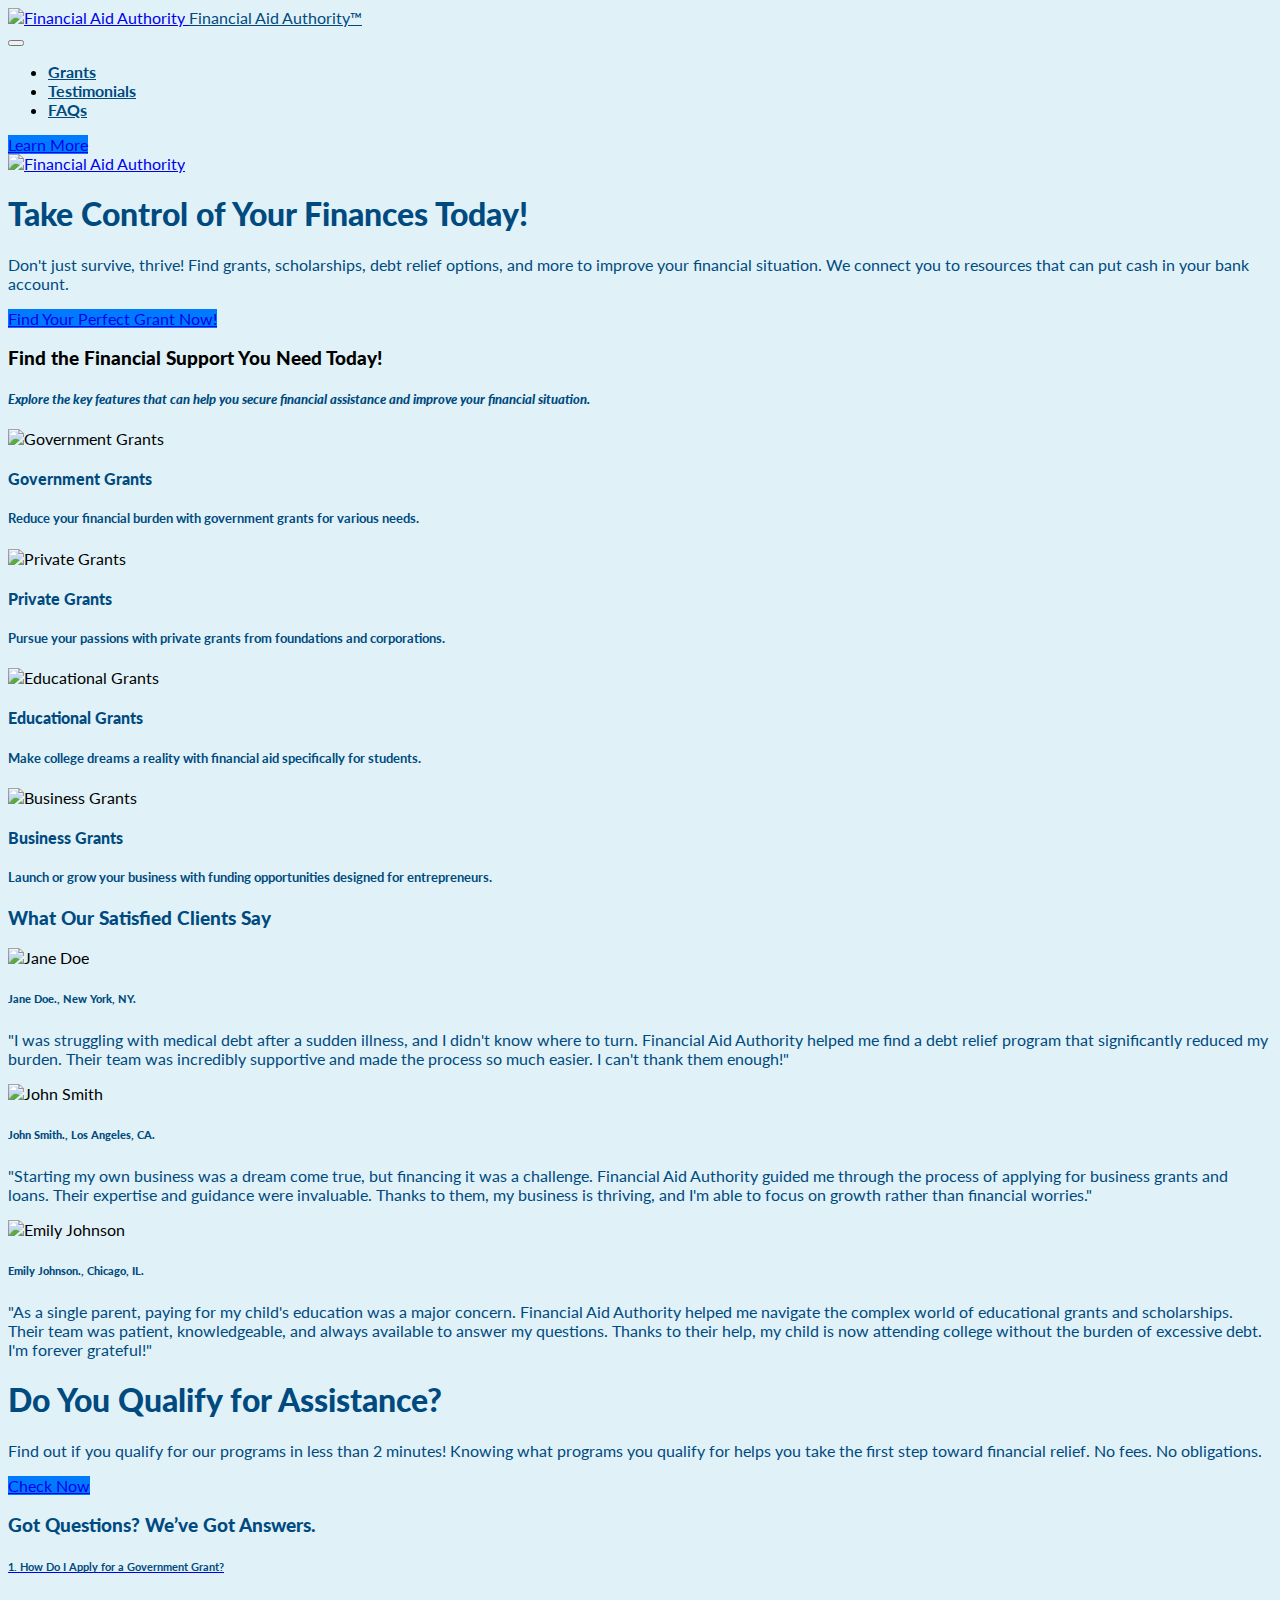
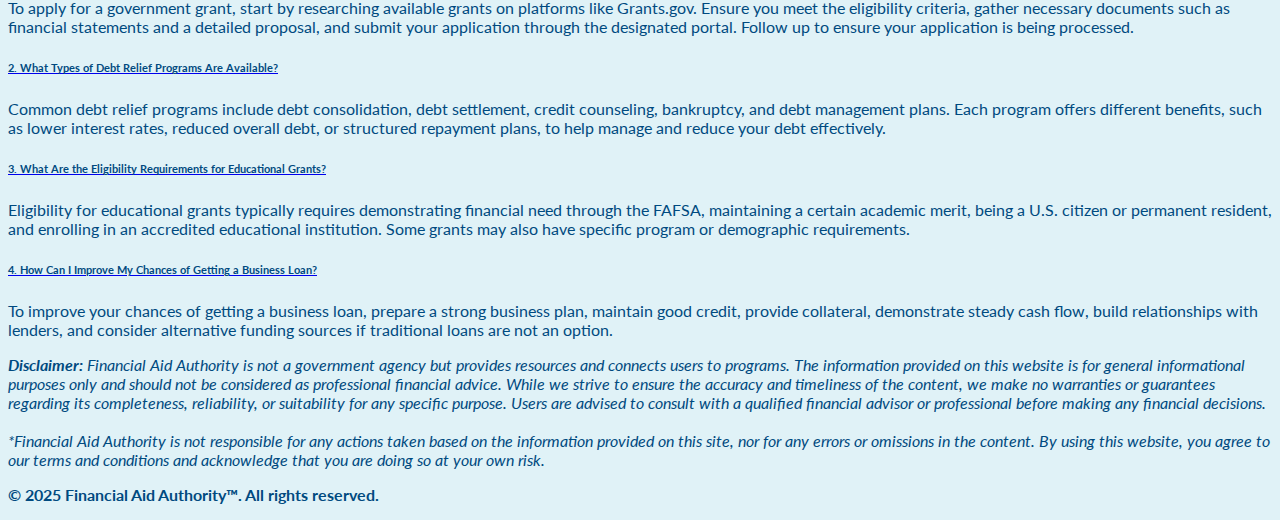
==== v1.html @ be8a1aec "Add files via upload" ====
<!DOCTYPE html>
<html lang="en-US">
   <head>
      <meta charset="UTF-8">
      <meta http-equiv="X-UA-Compatible" content="IE=edge">
      <meta name="viewport" content="width=device-width, initial-scale=1, minimum-scale=1">
      <meta name="description" content="Explore grants, debt relief, & loans. We connect you to free financial programs to get money in your bank account. Get started now!">
      <title>Financial Aid Authority™ - Get Financial Help Fast</title>
      <link rel="shortcut icon" href="assets/images/financial-aid-authority-logo.webp" type="image/x-icon">
      <link rel="stylesheet" href="assets/web/assets/mobirise-icons2/mobirise2.css">
      <link rel="stylesheet" href="assets/web/assets/mobirise-icons-bold/mobirise-icons-bold.css">
      <link rel="stylesheet" href="assets/bootstrap/css/bootstrap.min.css">
      <link rel="stylesheet" href="assets/bootstrap/css/bootstrap-grid.min.css">
      <link rel="stylesheet" href="assets/bootstrap/css/bootstrap-reboot.min.css">
      <link rel="stylesheet" href="assets/animatecss/animate.css">
      <link rel="stylesheet" href="assets/dropdown/css/style.css">
      <link rel="stylesheet" href="assets/socicon/css/styles.css">
      <link rel="stylesheet" href="assets/theme/css/style.css">
      <link rel="preconnect" href="https://fonts.googleapis.com">
      <link rel="preconnect" href="https://fonts.gstatic.com" crossorigin>
      <link href="https://fonts.googleapis.com/css2?family=Lato:wght@400;700&display=swap" rel="stylesheet">
      <link rel="stylesheet" href="assets/mobirise/css/mbr-additional.css" type="text/css">
      <style>
         body {font-family: 'Lato', sans-serif;}
         .btn-primary {
         background-color: #007bff; /* Example: Blue */
         border-color: #007bff;
         }
         .btn-primary:hover {
         background-color: #0056b3;
         border-color: #0056b3;
         }
         .bg-light-blue{
         background-color:#e0f2f7;
         }
         .text-dark-blue{
         color:#004a80;
         }
      </style>
      <meta name="keywords" content="financial aid, financial aid office, uci financial aid, financial aid login, student financial aid, ucf financial aid, ucsb financial aid, usc financial aid, financial aid uci, financial aide, umd financial aid, asu financial aid, college financial aid, financial aid number, ucsd financial aid, ut financial aid, federal financial aid, financial aid calculator, financial student aid, fiu financial aid, sdsu financial aid, students financial aid, usf financial aid, clarity financial aid, cornell financial aid, coursera financial aid, csuf financial aid, msu financial aid, nyu financial aid, snhu financial aid, uw financial aid, vcu financial aid, wgu financial aid, fafsa financial aid, financial aid and, financial aid gov, fsu financial aid, gsu financial aid, hcc financial aid, lsu financial aid, odu financial aid, princeton financial aid, rutgers financial aid, tap financial aid, ucla financial aid, uh financial aid, umich financial aid, clemson financial aid, columbia financial aid, facts financial aid, famu financial aid, financial aid application, financial aid disbursement, financial aid gsu, gmu financial aid, gvsu financial aid, student aid financial, tamu financial aid, ucsc financial aid, uiuc financial aid, unlv financial aid, unt financial aid, utep financial aid, utrgv financial aid, bu financial aid, csu financial aid, csulb financial aid, csun financial aid, financial aid deadline, financial aid ucsb, florida financial aid, harvard financial aid, mdc financial aid, my financial aid, nau financial aid, ncat financial aid, nmsu financial aid, osu financial aid, purdue financial aid, sjsu financial aid, stanford financial aid, tcc financial aid, ttu financial aid, txst financial aid, uconn financial aid, ucr financial aid, uga financial aid, uncg financial aid, upenn financial aid, uta financial aid, utah financial aid, utexas financial aid, uva financial aid, acc financial aid, aiu financial aid, ccny financial aid, css financial aid, depaul financial aid, ecu financial aid, financial aid appeal, financial aid coursera, financial aid definition, financial aid estimator, financial aid fafsa, financial aid refund, financial aid ucf, financial aid ucsc, financial aid ucsd, gw financial aid, gwu financial aid, ksu financial aid, mississippi financial aid, mohela financial aid, ms financial aid, northwestern financial aid, pitt financial aid, sfsu financial aid, summer financial aid, ub financial aid, uf financial aid, unm financial aid, unr financial aid, uofi financial aid, utsa financial aid, uvu financial aid, wmu financial aid, wvu financial aid, yale financial aid"/>
   </head>
   <body class="bg-light-blue">
      <section data-bs-version="5.1" class="menu menu6 cid-ugu8w4XV7E" once="menu" id="menu06-0">
         <nav class="navbar navbar-dropdown navbar-expand-lg">
            <div class="container">
               <div class="navbar-brand">
                  <span class="navbar-logo">
                  <a href="https://financialaidauthority.us/">
                  <img src="assets/images/financial-aid-authority-logo.webp" alt="Financial Aid Authority" style="height: 5rem;">
                  </a>
                  </span>
                  <span class="navbar-caption-wrap"><a class="navbar-caption text-dark-blue display-5" href="https://financialaidauthority.us/">Financial Aid Authority™</a></span>
               </div>
               <button class="navbar-toggler" type="button" data-toggle="collapse" data-bs-toggle="collapse" data-target="#navbarSupportedContent" aria-controls="navbarNavAltMarkup" aria-expanded="false" aria-label="Toggle navigation">
                  <div class="hamburger">
                     <span></span>
                     <span></span>
                     <span></span>
                     <span></span>
                  </div>
               </button>
               <div class="collapse navbar-collapse" id="navbarSupportedContent">
                  <ul class="navbar-nav nav-dropdown" data-app-modern-menu="true">
                     <li class="nav-item">
                        <a class="nav-link link text-dark-blue display-4" href="index.html#grants"><span class="mobi-mbri mobi-mbri-cash mbr-iconfont mbr-iconfont-btn"></span><strong>Grants</strong></a>
                     </li>
                     <li class="nav-item">
                        <a class="nav-link link text-dark-blue display-4" href="index.html#testimonials"><span class="socicon socicon-wechat mbr-iconfont mbr-iconfont-btn"></span><strong>Testimonials</strong></a>
                     </li>
                     <li class="nav-item">
                        <a class="nav-link link text-dark-blue display-4" href="index.html#faqs"><span class="socicon socicon-quora mbr-iconfont mbr-iconfont-btn"></span><strong>FAQs</strong></a>
                     </li>
                  </ul>
                  <div class="navbar-buttons mbr-section-btn"><a class="btn btn-primary display-4" href="https://afflat3d2.com/lnk.asp?o=23432&c=918273&a=377969&k=FAC1D5A2FA09B216394546A69FDD4467&l=24395&s1=financialaidauthorityus">Learn More</a></div>
               </div>
            </div>
         </nav>
      </section>
      <section data-bs-version="5.1" class="start article2 cid-ukA0bR9Oel" id="article02-d">
         <div class="container">
            <div class="row justify-content-center">
               <div class="col-12 col-md-12 col-lg-7 image-wrapper">
                  <a href="https://afflat3d2.com/lnk.asp?o=23432&c=918273&a=377969&k=FAC1D5A2FA09B216394546A69FDD4467&l=24395&s1=financialaidauthorityus"><img class="w-100" src="assets/images/mbr-1256x840.webp" alt="Financial Aid Authority"></a>
               </div>
               <div class="col-12 col-md-12 col-lg">
                  <div class="text-wrapper align-left">
                     <h1 class="mbr-section-title mbr-fonts-style mb-4 display-2 text-dark-blue"><strong>Take Control of Your Finances Today!</strong></h1>
                     <p class="mbr-text align-left mbr-fonts-style mb-4 display-7 text-dark-blue">Don't just survive, thrive! Find grants, scholarships, debt relief options, and more to improve your financial situation. We connect you to resources that can put cash in your bank account.</p>
                     <div class="mbr-section-btn align-left mt-3"><a class="btn btn-primary display-7" href="https://afflat3d2.com/lnk.asp?o=23432&c=918273&a=377969&k=FAC1D5A2FA09B216394546A69FDD4467&l=24395&s1=financialaidauthorityus"><span class="mbrib-cursor-click mbr-iconfont mbr-iconfont-btn"></span>Find Your Perfect Grant Now!</a></div>
                  </div>
               </div>
            </div>
         </div>
      </section>
      <section data-bs-version="5.1" class="article11 cid-uzA9g2R9Yg" id="article11-g">
         <div class="container">
            <div class="row justify-content-center">
               <div class="title col-md-12 col-lg-9">
                  <h3 class="mbr-section-title mbr-fonts-style align-center mt-0 mb-0 display-2"><strong>Find the Financial Support You Need Today!</strong></h3>
               </div>
            </div>
         </div>
      </section>
      <section data-bs-version="5.1" class="features15 cid-ugu9ryCAXy" id="features015-3">
         <div class="container">
            <div class="row justify-content-center">
               <div class="col-12 content-head">
                  <div class="mbr-section-head mb-5">
                     <h5 class="mbr-section-subtitle mbr-fonts-style align-center mb-0 mt-4 display-7 text-dark-blue"><strong><em>Explore the key features that can help you secure financial assistance and improve your financial situation.</em></strong></h5>
                  </div>
               </div>
            </div>
            <div class="row">
               <div class="item features-without-image col-12 col-lg-6">
                  <div class="item-wrapper">
                     <div class="img-wrapper">
                        <img src="assets/images/government-grants-215x162.webp" alt="Government Grants">
                     </div>
                     <div class="card-box">
                        <h4 class="card-title mbr-fonts-style mb-0 display-7 text-dark-blue"><strong>Government Grants</strong></h4>
                        <h5 class="card-text mbr-fonts-style mt-3 display-7 text-dark-blue">Reduce your financial burden with government grants for various needs.</h5>
                     </div>
                  </div>
               </div>
               <div class="item features-without-image col-12 col-lg-6">
                  <div class="item-wrapper">
                     <div class="img-wrapper">
                        <img src="assets/images/private-grants-215x156.webp" alt="Private Grants">
                     </div>
                     <div class="card-box">
                        <h4 class="card-title mbr-fonts-style mb-0 display-7 text-dark-blue"><strong>Private Grants</strong></h4>
                        <h5 class="card-text mbr-fonts-style mt-3 display-7 text-dark-blue">Pursue your passions with private grants from foundations and corporations.</h5>
                     </div>
                  </div>
               </div>
               <div class="item features-without-image col-12 col-lg-6">
                  <div class="item-wrapper">
                     <div class="img-wrapper">
                        <img src="assets/images/bc-resource-grants-scholarships-ftr-2-215x143.webp" alt="Educational Grants">
                     </div>
                     <div class="card-box">
                        <h4 class="card-title mbr-fonts-style mb-0 display-7 text-dark-blue"><strong>Educational Grants</strong></h4>
                        <h5 class="card-text mbr-fonts-style mt-3 display-7 text-dark-blue">Make college dreams a reality with financial aid specifically for students.</h5>
                     </div>
                  </div>
               </div>
               <div class="item features-without-image col-12 col-lg-6">
                  <div class="item-wrapper">
                     <div class="img-wrapper">
                        <img src="assets/images/nsw-small-business-grants-1.webp" alt="Business Grants">
                     </div>
                     <div class="card-box">
                        <h4 class="card-title mbr-fonts-style mb-0 display-7 text-dark-blue"><strong>Business Grants</strong></h4>
                        <h5 class="card-text mbr-fonts-style mt-3 display-7 text-dark-blue">Launch or grow your business with funding opportunities designed for entrepreneurs.</h5>
                     </div>
                  </div>
               </div>
            </div>
         </div>
      </section>
      <section data-bs-version="5.1" class="article11 cid-uzA91injF6" id="testimonials">
         <div class="container">
            <div class="row justify-content-center">
               <div class="title col-md-12 col-lg-10">
                  <h3 class="mbr-section-title mbr-fonts-style align-center mt-0 mb-0 display-2 text-dark-blue"><strong>What Our Satisfied Clients Say</strong></h3>
               </div>
            </div>
         </div>
      </section>
      <section data-bs-version="5.1" class="team2 cid-uyiGg4nEJx" id="team2-e">
         <div class="container">
            <div class="item features-image active">
               <div class="item-wrapper">
                  <div class="row align-items-center">
                     <div class="col-12 col-md-2">
                        <div class="image-wrapper">
                           <img src="assets/images/face-3-160x160.webp" alt="Jane Doe">
                        </div>
                     </div>
                     <div class="col-12 col-md">
                        <div class="card-box">
                           <h6 class="card-subtitle mbr-fonts-style mb-3 display-4 text-dark-blue"><strong>Jane Doe., New York, NY.</strong></h6>
                           <p class="mbr-text mbr-fonts-style display-7 text-dark-blue">"I was struggling with medical debt after a sudden illness, and I didn't know where to turn. Financial Aid Authority helped me find a debt relief program that significantly reduced my burden. Their team was incredibly supportive and made the process so much easier. I can't thank them enough!"</p>
                        </div>
                     </div>
                  </div>
               </div>
            </div>
            <div class="item features-image">
               <div class="item-wrapper">
                  <div class="row align-items-center">
                     <div class="col-12 col-md-2">
                        <div class="image-wrapper">
                           <img src="assets/images/face-16-160x160.webp" alt="John Smith">
                        </div>
                     </div>
                     <div class="col-12 col-md">
                        <div class="card-box">
                           <h6 class="card-subtitle mbr-fonts-style mb-3 display-4 text-dark-blue"><strong>John Smith., Los Angeles, CA.</strong></h6>
                           <p class="mbr-text mbr-fonts-style display-7 text-dark-blue">"Starting my own business was a dream come true, but financing it was a challenge. Financial Aid Authority guided me through the process of applying for business grants and loans. Their expertise and guidance were invaluable. Thanks to them, my business is thriving, and I'm able to focus on growth rather than financial worries."</p>
                        </div>
                     </div>
                  </div>
               </div>
            </div>
            <div class="item features-image">
               <div class="item-wrapper">
                  <div class="row align-items-center">
                     <div class="col-12 col-md-2">
                        <div class="image-wrapper">
                           <img src="assets/images/a91cd6a8-105c-4cec-ba79-d7756295490d-376x376.webp" alt="Emily Johnson">
                        </div>
                     </div>
                     <div class="col-12 col-md">
                        <div class="card-box">
                           <h6 class="card-subtitle mbr-fonts-style mb-3 display-4 text-dark-blue"><strong>Emily Johnson., Chicago, IL.</strong></h6>
                           <p class="mbr-text mbr-fonts-style display-7 text-dark-blue">"As a single parent, paying for my child's education was a major concern. Financial Aid Authority helped me navigate the complex world of educational grants and scholarships. Their team was patient, knowledgeable, and always available to answer my questions. Thanks to their help, my child is now attending college without the burden of excessive debt. I'm forever grateful!"</p>
                        </div>
                     </div>
                  </div>
               </div>
            </div>
         </div>
      </section>
      <section data-bs-version="5.1" class="header14 cid-ugub5T93jU" id="header14-7">
         <div class="container">
            <div class="row justify-content-center">
               <div class="card col-12 col-md-12 col-lg-11">
                  <div class="card-wrapper">
                     <div class="card-box align-center">
                        <h1 class="card-title mbr-fonts-style mb-4 display-2 text-dark-blue"><strong>Do You Qualify for Assistance?</strong></h1>
                        <p class="mbr-text mbr-fonts-style mb-4 display-7 text-dark-blue">Find out if you qualify for our programs in less than 2 minutes! Knowing what programs you qualify for helps you take the first step toward financial relief. No fees. No obligations.</p>
                        <div class="mbr-section-btn mt-4"><a class="btn btn-primary display-7" href="https://afflat3d2.com/lnk.asp?o=23432&c=918273&a=377969&k=FAC1D5A2FA09B216394546A69FDD4467&l=24395&s1=financialaidauthorityus"><span class="mbrib-cursor-click mbr-iconfont mbr-iconfont-btn"></span>Check Now</a></div>
                     </div>
                  </div>
               </div>
            </div>
         </div>
      </section>
      <section data-bs-version="5.1" class="article11 cid-uzA9gPwbil" id="faqs">
         <div class="container">
            <div class="row justify-content-center">
               <div class="title col-md-12 col-lg-10">
                  <h3 class="mbr-section-title mbr-fonts-style align-center mt-0 mb-0 display-2 text-dark-blue"><strong>Got Questions? We’ve Got Answers.</strong></h3>
               </div>
            </div>
         </div>
      </section>
      <section data-bs-version="5.1" class="list1 cid-ugwPYrRoM2" id="list01-a">
         <div class="container">
            <div class="row justify-content-center">
               <div class="col-12 col-md-12 col-lg-10 m-auto">
                  <div class="content">
                     <div id="bootstrap-accordion_8" class="panel-group accordionStyles accordion" role="tablist" aria-multiselectable="true">
                        <div class="card">
                           <div class="card-header" role="tab" id="headingOne">
                              <a role="button" class="panel-title collapsed" data-toggle="collapse" data-bs-toggle="collapse" data-core="" href="#collapse1_8" aria-expanded="false" aria-controls="collapse1">
                                 <h6 class="panel-title-edit mbr-semibold mbr-fonts-style mb-0 display-5 text-dark-blue">1. How Do I Apply for a Government Grant?</h6>
                                 <span class="sign mbr-iconfont mobi-mbri-arrow-down"></span>
                              </a>
                           </div>
                           <div id="collapse1_8" class="panel-collapse noScroll collapse" role="tabpanel" aria-labelledby="headingOne" data-parent="#accordion" data-bs-parent="#bootstrap-accordion_8">
                              <div class="panel-body">
                                 <p class="mbr-fonts-style panel-text display-7 text-dark-blue">To apply for a government grant, start by researching available grants on platforms like Grants.gov. Ensure you meet the eligibility criteria, gather necessary documents such as financial statements and a detailed proposal, and submit your application through the designated portal. Follow up to ensure your application is being processed.</p>
                              </div>
                           </div>
                        </div>
                        <div class="card">
                           <div class="card-header" role="tab" id="headingTwo">
                              <a role="button" class="panel-title collapsed" data-toggle="collapse" data-bs-toggle="collapse" data-core="" href="#collapse2_8" aria-expanded="false" aria-controls="collapse2">
                                 <h6 class="panel-title-edit mbr-semibold mbr-fonts-style mb-0 display-5 text-dark-blue">2. What Types of Debt Relief Programs Are Available?</h6>
                                 <span class="sign mbr-iconfont mobi-mbri-arrow-down"></span>
                              </a>
                           </div>
                           <div id="collapse2_8" class="panel-collapse noScroll collapse" role="tabpanel" aria-labelledby="headingTwo" data-parent="#accordion" data-bs-parent="#bootstrap-accordion_8">
                              <div class="panel-body">
                                 <p class="mbr-fonts-style panel-text display-7 text-dark-blue">Common debt relief programs include debt consolidation, debt settlement, credit counseling, bankruptcy, and debt management plans. Each program offers different benefits, such as lower interest rates, reduced overall debt, or structured repayment plans, to help manage and reduce your debt effectively.</p>
                              </div>
                           </div>
                        </div>
                        <div class="card">
                           <div class="card-header" role="tab" id="headingThree">
                              <a role="button" class="panel-title collapsed" data-toggle="collapse" data-bs-toggle="collapse" data-core="" href="#collapse3_8" aria-expanded="false" aria-controls="collapse3">
                                 <h6 class="panel-title-edit mbr-semibold mbr-fonts-style mb-0 display-5 text-dark-blue">3. What Are the Eligibility Requirements for Educational Grants?</h6>
                                 <span class="sign mbr-iconfont mobi-mbri-arrow-down"></span>
                              </a>
                           </div>
                           <div id="collapse3_8" class="panel-collapse noScroll collapse" role="tabpanel" aria-labelledby="headingThree" data-parent="#accordion" data-bs-parent="#bootstrap-accordion_8">
                              <div class="panel-body">
                                 <p class="mbr-fonts-style panel-text display-7 text-dark-blue">Eligibility for educational grants typically requires demonstrating financial need through the FAFSA, maintaining a certain academic merit, being a U.S. citizen or permanent resident, and enrolling in an accredited educational institution. Some grants may also have specific program or demographic requirements.</p>
                              </div>
                           </div>
                        </div>
                        <div class="card">
                           <div class="card-header" role="tab" id="headingFour">
                              <a role="button" class="panel-title collapsed" data-toggle="collapse" data-bs-toggle="collapse" data-core="" href="#collapse4_8" aria-expanded="false" aria-controls="collapse4">
                                 <h6 class="panel-title-edit mbr-semibold mbr-fonts-style mb-0 display-5 text-dark-blue">4. How Can I Improve My Chances of Getting a Business Loan?</h6>
                                 <span class="sign mbr-iconfont mobi-mbri-arrow-down"></span>
                              </a>
                           </div>
                           <div id="collapse4_8" class="panel-collapse noScroll collapse" role="tabpanel" aria-labelledby="headingFour" data-parent="#accordion" data-bs-parent="#bootstrap-accordion_8">
                              <div class="panel-body">
                                 <p class="mbr-fonts-style panel-text display-7 text-dark-blue">To improve your chances of getting a business loan, prepare a strong business plan, maintain good credit, provide collateral, demonstrate steady cash flow, build relationships with lenders, and consider alternative funding sources if traditional loans are not an option.</p>
                              </div>
                           </div>
                        </div>
                     </div>
                  </div>
               </div>
            </div>
         </div>
      </section>
      <section data-bs-version="5.1" class="article12 cid-uzAv2Kwx9C" id="article12-i">
         <div class="container">
            <div class="row justify-content-center">
               <div class="col-md-12 col-lg-12">
                  <p class="mbr-text mbr-fonts-style display-7 text-dark-blue"><em><strong>Disclaimer: </strong>Financial Aid Authority is not a government agency but provides resources and connects users to programs. The information provided on this website is for general informational purposes only and should not be considered as professional financial advice. While we strive to ensure the accuracy and timeliness of the content, we make no warranties or guarantees regarding its completeness, reliability, or suitability for any specific purpose. Users are advised to consult with a qualified financial advisor or professional before making any financial decisions.<br><br>*Financial Aid Authority is not responsible for any actions taken based on the information provided on this site, nor for any errors or omissions in the content. By using this website, you agree to our terms and conditions and acknowledge that you are doing so at your own risk.</em></p>
               </div>
            </div>
         </div>
      </section>
      <section data-bs-version="5.1" class="footer4 cid-uguaDEUqYt" once="footers" id="footer04-4">
         <div class="media-container-row align-center mbr-white">
            <div class="col-12">
               <p class="mbr-text mb-0 mbr-fonts-style display-7 text-dark-blue"><strong>© 2025 Financial Aid Authority™. All rights reserved.</strong></p>
            </div>
         </div>
         </div>
      </section>
      <script src="assets/bootstrap/js/bootstrap.bundle.min.js"></script>
      <script src="assets/smoothscroll/smooth-scroll.js"></script>
      <script src="assets/ytplayer/index.js"></script>
      <script src="assets/dropdown/js/navbar-dropdown.js"></script>
      <script src="assets/mbr-switch-arrow/mbr-switch-arrow.js"></script>
      <script src="assets/theme/js/script.js"></script>
      <div id="scrollToTop" class="scrollToTop mbr-arrow-up"><a style="text-align: center;"><i class="mbr-arrow-up-icon mbr-arrow-up-icon-cm cm-icon cm-icon-smallarrow-up"></i></a></div>
      <input name="animation" type="hidden">
   </body>
</html>
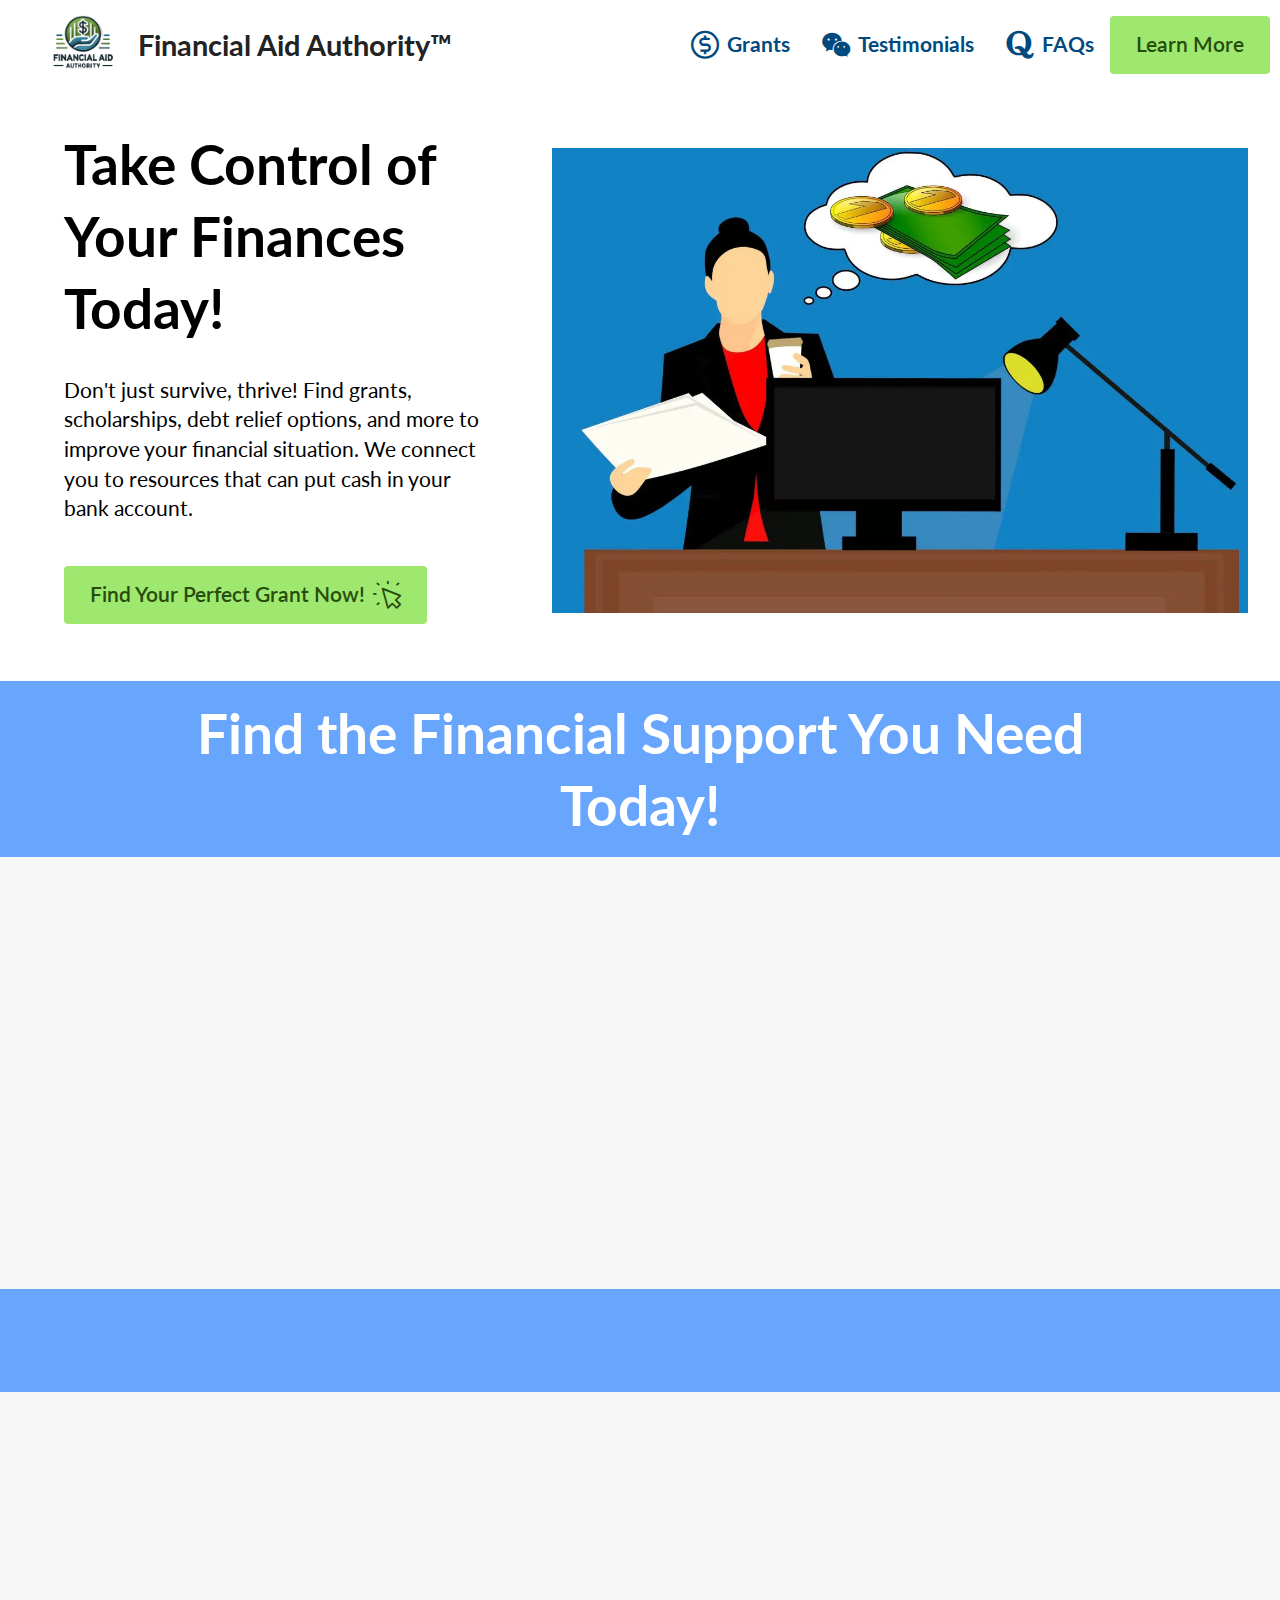
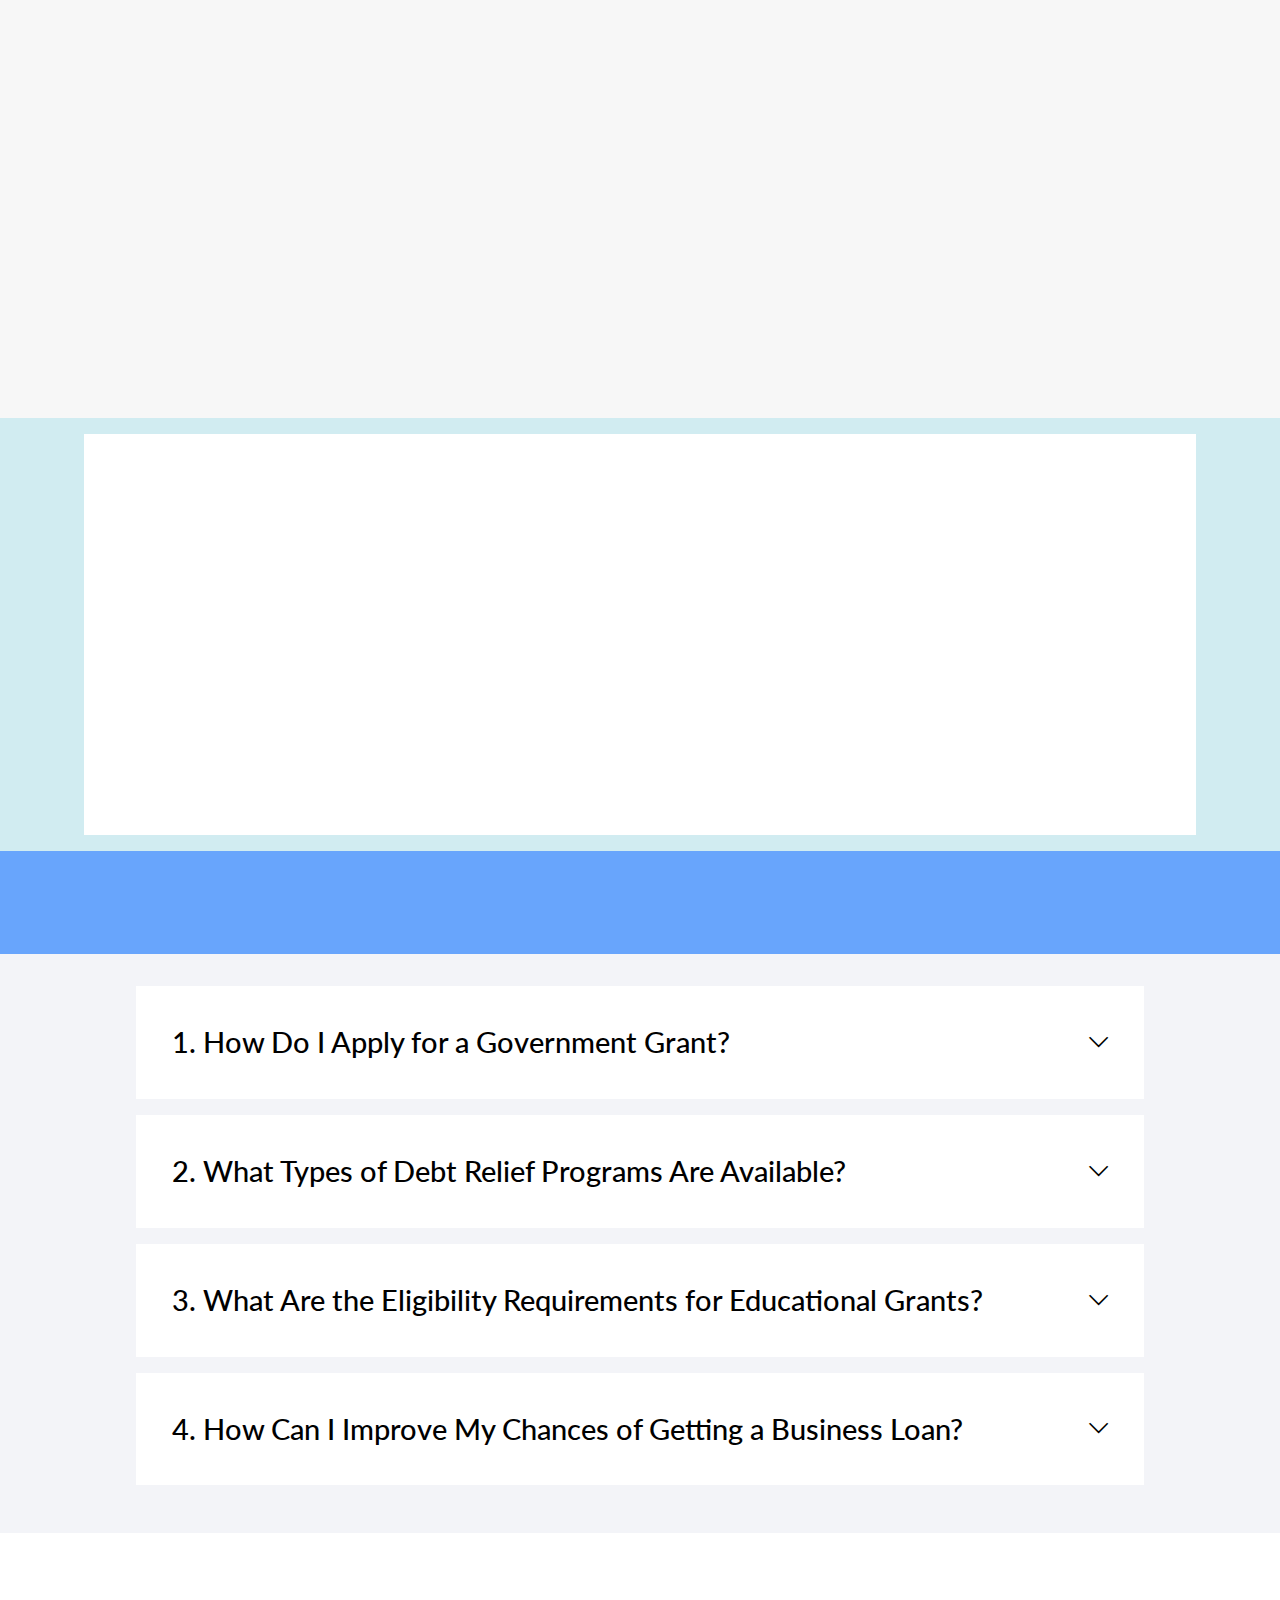
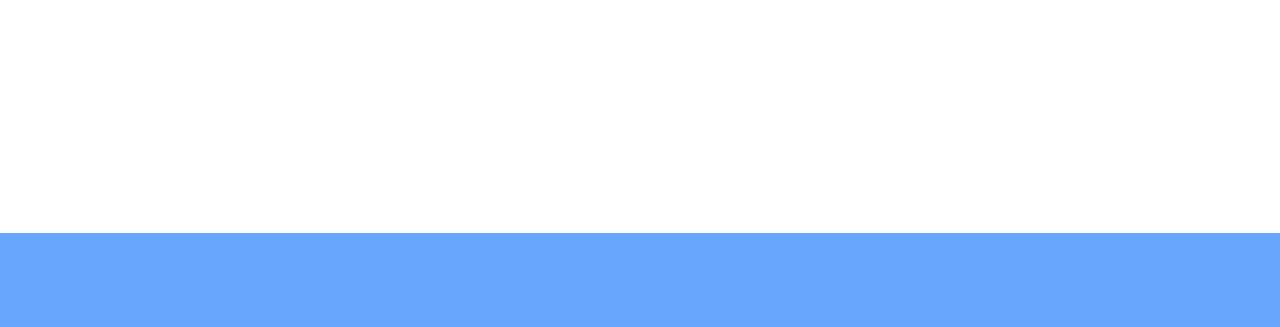
==== commit 3e280a0e: "Add files via upload" ====
--- a/v1.html
+++ b/v1.html
@@ -71,7 +71,7 @@
                         <a class="nav-link link text-dark-blue display-4" href="index.html#faqs"><span class="socicon socicon-quora mbr-iconfont mbr-iconfont-btn"></span><strong>FAQs</strong></a>
                      </li>
                   </ul>
-                  <div class="navbar-buttons mbr-section-btn"><a class="btn btn-primary display-4" href="https://afflat3d2.com/lnk.asp?o=23432&c=918273&a=377969&k=FAC1D5A2FA09B216394546A69FDD4467&l=24395&s1=financialaidauthorityus">Learn More</a></div>
+                  <div class="navbar-buttons mbr-section-btn"><a class="btn btn-primary display-4" href="https://afflat3d3.com/trk/lnk/7F7B1077-1474-4532-857F-37462E310115/?o=23432&c=918273&a=377969&k=FAC1D5A2FA09B216394546A69FDD4467&l=24395&s1=financialaidauthorityus">Learn More</a></div>
                </div>
             </div>
          </nav>
@@ -80,13 +80,13 @@
          <div class="container">
             <div class="row justify-content-center">
                <div class="col-12 col-md-12 col-lg-7 image-wrapper">
-                  <a href="https://afflat3d2.com/lnk.asp?o=23432&c=918273&a=377969&k=FAC1D5A2FA09B216394546A69FDD4467&l=24395&s1=financialaidauthorityus"><img class="w-100" src="assets/images/mbr-1256x840.webp" alt="Financial Aid Authority"></a>
+                  <a href="https://afflat3d3.com/trk/lnk/7F7B1077-1474-4532-857F-37462E310115/?o=23432&c=918273&a=377969&k=FAC1D5A2FA09B216394546A69FDD4467&l=24395&s1=financialaidauthorityus"><img class="w-100" src="assets/images/mbr-1256x840.webp" alt="Financial Aid Authority"></a>
                </div>
                <div class="col-12 col-md-12 col-lg">
                   <div class="text-wrapper align-left">
                      <h1 class="mbr-section-title mbr-fonts-style mb-4 display-2 text-dark-blue"><strong>Take Control of Your Finances Today!</strong></h1>
                      <p class="mbr-text align-left mbr-fonts-style mb-4 display-7 text-dark-blue">Don't just survive, thrive! Find grants, scholarships, debt relief options, and more to improve your financial situation. We connect you to resources that can put cash in your bank account.</p>
-                     <div class="mbr-section-btn align-left mt-3"><a class="btn btn-primary display-7" href="https://afflat3d2.com/lnk.asp?o=23432&c=918273&a=377969&k=FAC1D5A2FA09B216394546A69FDD4467&l=24395&s1=financialaidauthorityus"><span class="mbrib-cursor-click mbr-iconfont mbr-iconfont-btn"></span>Find Your Perfect Grant Now!</a></div>
+                     <div class="mbr-section-btn align-left mt-3"><a class="btn btn-primary display-7" href="https://afflat3d3.com/trk/lnk/7F7B1077-1474-4532-857F-37462E310115/?o=23432&c=918273&a=377969&k=FAC1D5A2FA09B216394546A69FDD4467&l=24395&s1=financialaidauthorityus"><span class="mbrib-cursor-click mbr-iconfont mbr-iconfont-btn"></span>Find Your Perfect Grant Now!</a></div>
                   </div>
                </div>
             </div>
@@ -230,7 +230,7 @@
                      <div class="card-box align-center">
                         <h1 class="card-title mbr-fonts-style mb-4 display-2 text-dark-blue"><strong>Do You Qualify for Assistance?</strong></h1>
                         <p class="mbr-text mbr-fonts-style mb-4 display-7 text-dark-blue">Find out if you qualify for our programs in less than 2 minutes! Knowing what programs you qualify for helps you take the first step toward financial relief. No fees. No obligations.</p>
-                        <div class="mbr-section-btn mt-4"><a class="btn btn-primary display-7" href="https://afflat3d2.com/lnk.asp?o=23432&c=918273&a=377969&k=FAC1D5A2FA09B216394546A69FDD4467&l=24395&s1=financialaidauthorityus"><span class="mbrib-cursor-click mbr-iconfont mbr-iconfont-btn"></span>Check Now</a></div>
+                        <div class="mbr-section-btn mt-4"><a class="btn btn-primary display-7" href="https://afflat3d3.com/trk/lnk/7F7B1077-1474-4532-857F-37462E310115/?o=23432&c=918273&a=377969&k=FAC1D5A2FA09B216394546A69FDD4467&l=24395&s1=financialaidauthorityus"><span class="mbrib-cursor-click mbr-iconfont mbr-iconfont-btn"></span>Check Now</a></div>
                      </div>
                   </div>
                </div>
--- a/assets/web/assets/mobirise-icons2/mobirise2.css
+++ b/assets/web/assets/mobirise-icons2/mobirise2.css
@@ -0,0 +1,498 @@
+@font-face {
+  font-family: 'Moririse2';
+  font-display: swap;
+  src:  url('mobirise2.eot?f2bix4');
+  src:  url('mobirise2.eot?f2bix4#iefix') format('embedded-opentype'),
+    url('mobirise2.ttf?f2bix4') format('truetype'),
+    url('mobirise2.woff?f2bix4') format('woff'),
+    url('mobirise2.svg?f2bix4#mobirise2') format('svg');
+  font-weight: normal;
+  font-style: normal;
+}
+
+[class^="mobi-"], [class*=" mobi-"] {
+  /* use !important to prevent issues with browser extensions that change fonts */
+  font-family: 'Moririse2' !important;
+  speak: none;
+  font-style: normal;
+  font-weight: normal;
+  font-variant: normal;
+  text-transform: none;
+  line-height: 1;
+
+  /* Better Font Rendering =========== */
+  -webkit-font-smoothing: antialiased;
+  -moz-osx-font-smoothing: grayscale;
+}
+
+.mobi-mbri-add-submenu:before {
+  content: "\e900";
+}
+.mobi-mbri-alert:before {
+  content: "\e901";
+}
+.mobi-mbri-align-center:before {
+  content: "\e902";
+}
+.mobi-mbri-align-justify:before {
+  content: "\e903";
+}
+.mobi-mbri-align-left:before {
+  content: "\e904";
+}
+.mobi-mbri-align-right:before {
+  content: "\e905";
+}
+.mobi-mbri-android:before {
+  content: "\e906";
+}
+.mobi-mbri-apple:before {
+  content: "\e907";
+}
+.mobi-mbri-arrow-down:before {
+  content: "\e908";
+}
+.mobi-mbri-arrow-next:before {
+  content: "\e909";
+}
+.mobi-mbri-arrow-prev:before {
+  content: "\e90a";
+}
+.mobi-mbri-arrow-up:before {
+  content: "\e90b";
+}
+.mobi-mbri-bold:before {
+  content: "\e90c";
+}
+.mobi-mbri-bookmark:before {
+  content: "\e90d";
+}
+.mobi-mbri-bootstrap:before {
+  content: "\e90e";
+}
+.mobi-mbri-briefcase:before {
+  content: "\e90f";
+}
+.mobi-mbri-browse:before {
+  content: "\e910";
+}
+.mobi-mbri-bulleted-list:before {
+  content: "\e911";
+}
+.mobi-mbri-calendar:before {
+  content: "\e912";
+}
+.mobi-mbri-camera:before {
+  content: "\e913";
+}
+.mobi-mbri-cart-add:before {
+  content: "\e914";
+}
+.mobi-mbri-cart-full:before {
+  content: "\e915";
+}
+.mobi-mbri-cash:before {
+  content: "\e916";
+}
+.mobi-mbri-change-style:before {
+  content: "\e917";
+}
+.mobi-mbri-chat:before {
+  content: "\e918";
+}
+.mobi-mbri-clock:before {
+  content: "\e919";
+}
+.mobi-mbri-close:before {
+  content: "\e91a";
+}
+.mobi-mbri-cloud:before {
+  content: "\e91b";
+}
+.mobi-mbri-code:before {
+  content: "\e91c";
+}
+.mobi-mbri-contact-form:before {
+  content: "\e91d";
+}
+.mobi-mbri-credit-card:before {
+  content: "\e91e";
+}
+.mobi-mbri-cursor-click:before {
+  content: "\e91f";
+}
+.mobi-mbri-cust-feedback:before {
+  content: "\e920";
+}
+.mobi-mbri-database:before {
+  content: "\e921";
+}
+.mobi-mbri-delivery:before {
+  content: "\e922";
+}
+.mobi-mbri-desktop:before {
+  content: "\e923";
+}
+.mobi-mbri-devices:before {
+  content: "\e924";
+}
+.mobi-mbri-down:before {
+  content: "\e925";
+}
+.mobi-mbri-download-2:before {
+  content: "\e926";
+}
+.mobi-mbri-download:before {
+  content: "\e927";
+}
+.mobi-mbri-drag-n-drop-2:before {
+  content: "\e928";
+}
+.mobi-mbri-drag-n-drop:before {
+  content: "\e929";
+}
+.mobi-mbri-edit-2:before {
+  content: "\e92a";
+}
+.mobi-mbri-edit:before {
+  content: "\e92b";
+}
+.mobi-mbri-error:before {
+  content: "\e92c";
+}
+.mobi-mbri-extension:before {
+  content: "\e92d";
+}
+.mobi-mbri-features:before {
+  content: "\e92e";
+}
+.mobi-mbri-file:before {
+  content: "\e92f";
+}
+.mobi-mbri-flag:before {
+  content: "\e930";
+}
+.mobi-mbri-folder:before {
+  content: "\e931";
+}
+.mobi-mbri-gift:before {
+  content: "\e932";
+}
+.mobi-mbri-github:before {
+  content: "\e933";
+}
+.mobi-mbri-globe-2:before {
+  content: "\e934";
+}
+.mobi-mbri-globe:before {
+  content: "\e935";
+}
+.mobi-mbri-growing-chart:before {
+  content: "\e936";
+}
+.mobi-mbri-hearth:before {
+  content: "\e937";
+}
+.mobi-mbri-help:before {
+  content: "\e938";
+}
+.mobi-mbri-home:before {
+  content: "\e939";
+}
+.mobi-mbri-hot-cup:before {
+  content: "\e93a";
+}
+.mobi-mbri-idea:before {
+  content: "\e93b";
+}
+.mobi-mbri-image-gallery:before {
+  content: "\e93c";
+}
+.mobi-mbri-image-slider:before {
+  content: "\e93d";
+}
+.mobi-mbri-info:before {
+  content: "\e93e";
+}
+.mobi-mbri-italic:before {
+  content: "\e93f";
+}
+.mobi-mbri-key:before {
+  content: "\e940";
+}
+.mobi-mbri-laptop:before {
+  content: "\e941";
+}
+.mobi-mbri-layers:before {
+  content: "\e942";
+}
+.mobi-mbri-left-right:before {
+  content: "\e943";
+}
+.mobi-mbri-left:before {
+  content: "\e944";
+}
+.mobi-mbri-letter:before {
+  content: "\e945";
+}
+.mobi-mbri-like:before {
+  content: "\e946";
+}
+.mobi-mbri-link:before {
+  content: "\e947";
+}
+.mobi-mbri-lock:before {
+  content: "\e948";
+}
+.mobi-mbri-login:before {
+  content: "\e949";
+}
+.mobi-mbri-logout:before {
+  content: "\e94a";
+}
+.mobi-mbri-magic-stick:before {
+  content: "\e94b";
+}
+.mobi-mbri-map-pin:before {
+  content: "\e94c";
+}
+.mobi-mbri-menu:before {
+  content: "\e94d";
+}
+.mobi-mbri-mobile-2:before {
+  content: "\e94e";
+}
+.mobi-mbri-mobile-horizontal:before {
+  content: "\e94f";
+}
+.mobi-mbri-mobile:before {
+  content: "\e950";
+}
+.mobi-mbri-mobirise:before {
+  content: "\e951";
+}
+.mobi-mbri-more-horizontal:before {
+  content: "\e952";
+}
+.mobi-mbri-more-vertical:before {
+  content: "\e953";
+}
+.mobi-mbri-music:before {
+  content: "\e954";
+}
+.mobi-mbri-new-file:before {
+  content: "\e955";
+}
+.mobi-mbri-numbered-list:before {
+  content: "\e956";
+}
+.mobi-mbri-opened-folder:before {
+  content: "\e957";
+}
+.mobi-mbri-pages:before {
+  content: "\e958";
+}
+.mobi-mbri-paper-plane:before {
+  content: "\e959";
+}
+.mobi-mbri-paperclip:before {
+  content: "\e95a";
+}
+.mobi-mbri-phone:before {
+  content: "\e95b";
+}
+.mobi-mbri-photo:before {
+  content: "\e95c";
+}
+.mobi-mbri-photos:before {
+  content: "\e95d";
+}
+.mobi-mbri-pin:before {
+  content: "\e95e";
+}
+.mobi-mbri-play:before {
+  content: "\e95f";
+}
+.mobi-mbri-plus:before {
+  content: "\e960";
+}
+.mobi-mbri-preview:before {
+  content: "\e961";
+}
+.mobi-mbri-print:before {
+  content: "\e962";
+}
+.mobi-mbri-protect:before {
+  content: "\e963";
+}
+.mobi-mbri-question:before {
+  content: "\e964";
+}
+.mobi-mbri-quote-left:before {
+  content: "\e965";
+}
+.mobi-mbri-quote-right:before {
+  content: "\e966";
+}
+.mobi-mbri-redo:before {
+  content: "\e967";
+}
+.mobi-mbri-refresh:before {
+  content: "\e968";
+}
+.mobi-mbri-responsive-2:before {
+  content: "\e969";
+}
+.mobi-mbri-responsive:before {
+  content: "\e96a";
+}
+.mobi-mbri-right:before {
+  content: "\e96b";
+}
+.mobi-mbri-rocket:before {
+  content: "\e96c";
+}
+.mobi-mbri-sad-face:before {
+  content: "\e96d";
+}
+.mobi-mbri-sale:before {
+  content: "\e96e";
+}
+.mobi-mbri-save:before {
+  content: "\e96f";
+}
+.mobi-mbri-search:before {
+  content: "\e970";
+}
+.mobi-mbri-setting-2:before {
+  content: "\e971";
+}
+.mobi-mbri-setting-3:before {
+  content: "\e972";
+}
+.mobi-mbri-setting:before {
+  content: "\e973";
+}
+.mobi-mbri-share:before {
+  content: "\e974";
+}
+.mobi-mbri-shopping-bag:before {
+  content: "\e975";
+}
+.mobi-mbri-shopping-basket:before {
+  content: "\e976";
+}
+.mobi-mbri-shopping-cart:before {
+  content: "\e977";
+}
+.mobi-mbri-sites:before {
+  content: "\e978";
+}
+.mobi-mbri-smile-face:before {
+  content: "\e979";
+}
+.mobi-mbri-speed:before {
+  content: "\e97a";
+}
+.mobi-mbri-star:before {
+  content: "\e97b";
+}
+.mobi-mbri-success:before {
+  content: "\e97c";
+}
+.mobi-mbri-sun:before {
+  content: "\e97d";
+}
+.mobi-mbri-sun2:before {
+  content: "\e97e";
+}
+.mobi-mbri-tablet-vertical:before {
+  content: "\e97f";
+}
+.mobi-mbri-tablet:before {
+  content: "\e980";
+}
+.mobi-mbri-target:before {
+  content: "\e981";
+}
+.mobi-mbri-timer:before {
+  content: "\e982";
+}
+.mobi-mbri-to-ftp:before {
+  content: "\e983";
+}
+.mobi-mbri-to-local-drive:before {
+  content: "\e984";
+}
+.mobi-mbri-touch-swipe:before {
+  content: "\e985";
+}
+.mobi-mbri-touch:before {
+  content: "\e986";
+}
+.mobi-mbri-trash:before {
+  content: "\e987";
+}
+.mobi-mbri-underline:before {
+  content: "\e988";
+}
+.mobi-mbri-undo:before {
+  content: "\e989";
+}
+.mobi-mbri-unlink:before {
+  content: "\e98a";
+}
+.mobi-mbri-unlock:before {
+  content: "\e98b";
+}
+.mobi-mbri-up-down:before {
+  content: "\e98c";
+}
+.mobi-mbri-up:before {
+  content: "\e98d";
+}
+.mobi-mbri-update:before {
+  content: "\e98e";
+}
+.mobi-mbri-upload-2:before {
+  content: "\e98f";
+}
+.mobi-mbri-upload:before {
+  content: "\e990";
+}
+.mobi-mbri-user-2:before {
+  content: "\e991";
+}
+.mobi-mbri-user:before {
+  content: "\e992";
+}
+.mobi-mbri-users:before {
+  content: "\e993";
+}
+.mobi-mbri-video-play:before {
+  content: "\e994";
+}
+.mobi-mbri-video:before {
+  content: "\e995";
+}
+.mobi-mbri-watch:before {
+  content: "\e996";
+}
+.mobi-mbri-website-theme-2:before {
+  content: "\e997";
+}
+.mobi-mbri-website-theme:before {
+  content: "\e998";
+}
+.mobi-mbri-wifi:before {
+  content: "\e999";
+}
+.mobi-mbri-windows:before {
+  content: "\e99a";
+}
+.mobi-mbri-zoom-in:before {
+  content: "\e99b";
+}
+.mobi-mbri-zoom-out:before {
+  content: "\e99c";
+}
--- a/assets/web/assets/mobirise-icons-bold/mobirise-icons-bold.css
+++ b/assets/web/assets/mobirise-icons-bold/mobirise-icons-bold.css
@@ -0,0 +1,477 @@
+@font-face {
+  font-family: 'mobirise-icons-bold';
+  font-display: swap;
+  src:  url('mobirise-icons-bold.eot?m1l4yr');
+  src:  url('mobirise-icons-bold.eot?m1l4yr#iefix') format('embedded-opentype'),
+    url('mobirise-icons-bold.ttf?m1l4yr') format('truetype'),
+    url('mobirise-icons-bold.woff?m1l4yr') format('woff'),
+    url('mobirise-icons-bold.svg?m1l4yr#mobirise-icons-bold') format('svg');
+  font-weight: normal;
+  font-style: normal;
+}
+
+[class^="mbrib-"], [class*="mbrib-"] {
+  /* use !important to prevent issues with browser extensions that change fonts */
+  font-family: 'mobirise-icons-bold' !important;
+  speak: none;
+  font-style: normal;
+  font-weight: normal;
+  font-variant: normal;
+  text-transform: none;
+  line-height: 1;
+
+  /* Better Font Rendering =========== */
+  -webkit-font-smoothing: antialiased;
+  -moz-osx-font-smoothing: grayscale;
+}
+
+.mbrib-add-submenu:before {
+  content: "\e900";
+}
+.mbrib-alert:before {
+  content: "\e901";
+}
+.mbrib-align-center:before {
+  content: "\e902";
+}
+.mbrib-align-justify:before {
+  content: "\e903";
+}
+.mbrib-align-left:before {
+  content: "\e904";
+}
+.mbrib-align-right:before {
+  content: "\e905";
+}
+.mbrib-android:before {
+  content: "\e906";
+}
+.mbrib-apple:before {
+  content: "\e907";
+}
+.mbrib-arrow-down:before {
+  content: "\e908";
+}
+.mbrib-arrow-next:before {
+  content: "\e909";
+}
+.mbrib-arrow-prev:before {
+  content: "\e90a";
+}
+.mbrib-arrow-up:before {
+  content: "\e90b";
+}
+.mbrib-bold:before {
+  content: "\e90c";
+}
+.mbrib-bookmark:before {
+  content: "\e90d";
+}
+.mbrib-bootstrap:before {
+  content: "\e90e";
+}
+.mbrib-briefcase:before {
+  content: "\e90f";
+}
+.mbrib-browse:before {
+  content: "\e910";
+}
+.mbrib-bulleted-list:before {
+  content: "\e911";
+}
+.mbrib-calendar:before {
+  content: "\e912";
+}
+.mbrib-camera:before {
+  content: "\e913";
+}
+.mbrib-cart-add:before {
+  content: "\e914";
+}
+.mbrib-cart-full:before {
+  content: "\e915";
+}
+.mbrib-cash:before {
+  content: "\e916";
+}
+.mbrib-change-style:before {
+  content: "\e917";
+}
+.mbrib-chat:before {
+  content: "\e918";
+}
+.mbrib-clock:before {
+  content: "\e919";
+}
+.mbrib-close:before {
+  content: "\e91a";
+}
+.mbrib-cloud:before {
+  content: "\e91b";
+}
+.mbrib-code:before {
+  content: "\e91c";
+}
+.mbrib-contact-form:before {
+  content: "\e91d";
+}
+.mbrib-credit-card:before {
+  content: "\e91e";
+}
+.mbrib-cursor-click:before {
+  content: "\e91f";
+}
+.mbrib-cust-feedback:before {
+  content: "\e920";
+}
+.mbrib-database:before {
+  content: "\e921";
+}
+.mbrib-delivery:before {
+  content: "\e922";
+}
+.mbrib-desktop:before {
+  content: "\e923";
+}
+.mbrib-devices:before {
+  content: "\e924";
+}
+.mbrib-down:before {
+  content: "\e925";
+}
+.mbrib-download:before {
+  content: "\e926";
+}
+.mbrib-drag-n-drop:before {
+  content: "\e927";
+}
+.mbrib-drag-n-drop2:before {
+  content: "\e928";
+}
+.mbrib-edit:before {
+  content: "\e929";
+}
+.mbrib-edit2:before {
+  content: "\e92a";
+}
+.mbrib-error:before {
+  content: "\e92b";
+}
+.mbrib-extension:before {
+  content: "\e92c";
+}
+.mbrib-features:before {
+  content: "\e92d";
+}
+.mbrib-file:before {
+  content: "\e92e";
+}
+.mbrib-flag:before {
+  content: "\e92f";
+}
+.mbrib-folder:before {
+  content: "\e930";
+}
+.mbrib-gift:before {
+  content: "\e931";
+}
+.mbrib-github:before {
+  content: "\e932";
+}
+.mbrib-globe-2:before {
+  content: "\e933";
+}
+.mbrib-globe:before {
+  content: "\e934";
+}
+.mbrib-growing-chart:before {
+  content: "\e935";
+}
+.mbrib-hearth:before {
+  content: "\e936";
+}
+.mbrib-help:before {
+  content: "\e937";
+}
+.mbrib-home:before {
+  content: "\e938";
+}
+.mbrib-hot-cup:before {
+  content: "\e939";
+}
+.mbrib-idea:before {
+  content: "\e93a";
+}
+.mbrib-image-gallery:before {
+  content: "\e93b";
+}
+.mbrib-image-slider:before {
+  content: "\e93c";
+}
+.mbrib-info:before {
+  content: "\e93d";
+}
+.mbrib-italic:before {
+  content: "\e93e";
+}
+.mbrib-key:before {
+  content: "\e93f";
+}
+.mbrib-laptop:before {
+  content: "\e940";
+}
+.mbrib-layers:before {
+  content: "\e941";
+}
+.mbrib-left-right:before {
+  content: "\e942";
+}
+.mbrib-left:before {
+  content: "\e943";
+}
+.mbrib-letter:before {
+  content: "\e944";
+}
+.mbrib-like:before {
+  content: "\e945";
+}
+.mbrib-link:before {
+  content: "\e946";
+}
+.mbrib-lock:before {
+  content: "\e947";
+}
+.mbrib-login:before {
+  content: "\e948";
+}
+.mbrib-logout:before {
+  content: "\e949";
+}
+.mbrib-magic-stick:before {
+  content: "\e94a";
+}
+.mbrib-map-pin:before {
+  content: "\e94b";
+}
+.mbrib-menu:before {
+  content: "\e94c";
+}
+.mbrib-mobile:before {
+  content: "\e94d";
+}
+.mbrib-mobile2:before {
+  content: "\e94e";
+}
+.mbrib-mobirise:before {
+  content: "\e94f";
+}
+.mbrib-more-horizontal:before {
+  content: "\e950";
+}
+.mbrib-more-vertical:before {
+  content: "\e951";
+}
+.mbrib-music:before {
+  content: "\e952";
+}
+.mbrib-new-file:before {
+  content: "\e953";
+}
+.mbrib-numbered-list:before {
+  content: "\e954";
+}
+.mbrib-opened-folder:before {
+  content: "\e955";
+}
+.mbrib-pages:before {
+  content: "\e956";
+}
+.mbrib-paper-plane:before {
+  content: "\e957";
+}
+.mbrib-paperclip:before {
+  content: "\e958";
+}
+.mbrib-photo:before {
+  content: "\e959";
+}
+.mbrib-photos:before {
+  content: "\e95a";
+}
+.mbrib-pin:before {
+  content: "\e95b";
+}
+.mbrib-play:before {
+  content: "\e95c";
+}
+.mbrib-plus:before {
+  content: "\e95d";
+}
+.mbrib-preview:before {
+  content: "\e95e";
+}
+.mbrib-print:before {
+  content: "\e95f";
+}
+.mbrib-protect:before {
+  content: "\e960";
+}
+.mbrib-question:before {
+  content: "\e961";
+}
+.mbrib-quote-left:before {
+  content: "\e962";
+}
+.mbrib-quote-right:before {
+  content: "\e963";
+}
+.mbrib-redo:before {
+  content: "\e964";
+}
+.mbrib-refresh:before {
+  content: "\e965";
+}
+.mbrib-responsive:before {
+  content: "\e966";
+}
+.mbrib-right:before {
+  content: "\e967";
+}
+.mbrib-rocket:before {
+  content: "\e968";
+}
+.mbrib-sad-face:before {
+  content: "\e969";
+}
+.mbrib-sale:before {
+  content: "\e96a";
+}
+.mbrib-save:before {
+  content: "\e96b";
+}
+.mbrib-search:before {
+  content: "\e96c";
+}
+.mbrib-setting:before {
+  content: "\e96d";
+}
+.mbrib-setting2:before {
+  content: "\e96e";
+}
+.mbrib-setting3:before {
+  content: "\e96f";
+}
+.mbrib-share:before {
+  content: "\e970";
+}
+.mbrib-shopping-bag:before {
+  content: "\e971";
+}
+.mbrib-shopping-basket:before {
+  content: "\e972";
+}
+.mbrib-shopping-cart:before {
+  content: "\e973";
+}
+.mbrib-sites:before {
+  content: "\e974";
+}
+.mbrib-smile-face:before {
+  content: "\e975";
+}
+.mbrib-speed:before {
+  content: "\e976";
+}
+.mbrib-star:before {
+  content: "\e977";
+}
+.mbrib-success:before {
+  content: "\e978";
+}
+.mbrib-sun:before {
+  content: "\e979";
+}
+.mbrib-sun2:before {
+  content: "\e97a";
+}
+.mbrib-tablet-vertical:before {
+  content: "\e97b";
+}
+.mbrib-tablet:before {
+  content: "\e97c";
+}
+.mbrib-target:before {
+  content: "\e97d";
+}
+.mbrib-timer:before {
+  content: "\e97e";
+}
+.mbrib-to-ftp:before {
+  content: "\e97f";
+}
+.mbrib-to-local-drive:before {
+  content: "\e980";
+}
+.mbrib-touch-swipe:before {
+  content: "\e981";
+}
+.mbrib-touch:before {
+  content: "\e982";
+}
+.mbrib-trash:before {
+  content: "\e983";
+}
+.mbrib-underline:before {
+  content: "\e984";
+}
+.mbrib-undo:before {
+  content: "\e985";
+}
+.mbrib-unlink:before {
+  content: "\e986";
+}
+.mbrib-unlock:before {
+  content: "\e987";
+}
+.mbrib-up-down:before {
+  content: "\e988";
+}
+.mbrib-up:before {
+  content: "\e989";
+}
+.mbrib-update:before {
+  content: "\e98a";
+}
+.mbrib-upload:before {
+  content: "\e98b";
+}
+.mbrib-user:before {
+  content: "\e98c";
+}
+.mbrib-user2:before {
+  content: "\e98d";
+}
+.mbrib-users:before {
+  content: "\e98e";
+}
+.mbrib-video-play:before {
+  content: "\e98f";
+}
+.mbrib-video:before {
+  content: "\e990";
+}
+.mbrib-watch:before {
+  content: "\e991";
+}
+.mbrib-website-theme:before {
+  content: "\e992";
+}
+.mbrib-wifi:before {
+  content: "\e993";
+}
+.mbrib-windows:before {
+  content: "\e994";
+}
+.mbrib-zoom-out:before {
+  content: "\e995";
+}
